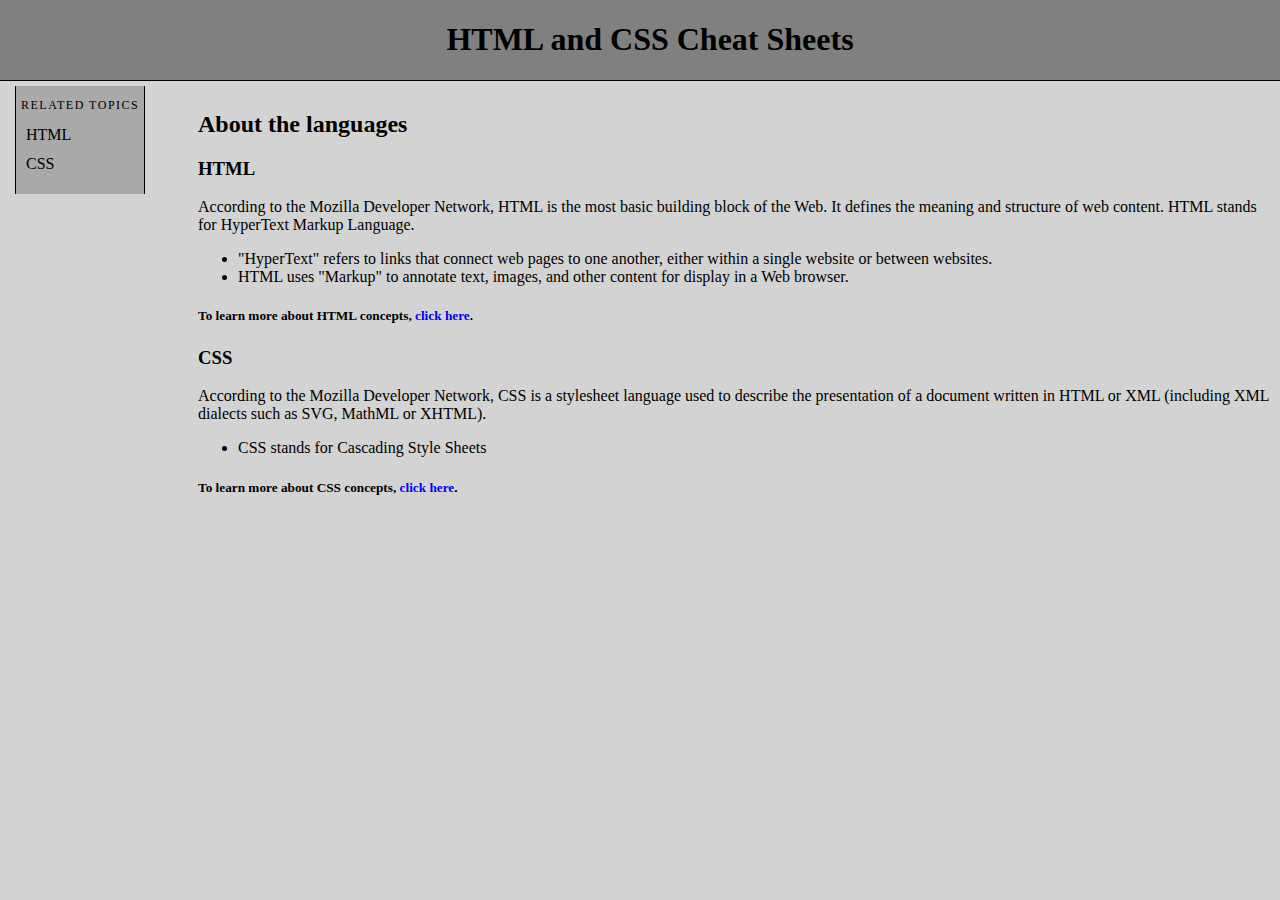
==== index.html @ eb132984 "Added Initial Files" ====
<!DOCTYPE html>
<html lang="en">
<head>
    <meta charset="UTF-8">
    <meta http-equiv="X-UA-Compatible" content="IE=edge">
    <meta name="viewport" content="width=device-width, initial-scale=1.0">
    <link rel="stylesheet" href="resources\styles.css">
    <title>Web Dev Cheat Sheet</title>
</head>
<body>
    <header>
        <h1>HTML and CSS Cheat Sheets</h1>
    </header>
    <nav>
        <h2>Related Topics</h2>
        <ul>
            <li><a href="html.html">HTML</a></li>
            <li><a href="css.html">CSS</a></li>

        </ul>
    </nav>
    <section>
        <h2>About the languages</h2>
        <article id="HTML">
            <h3>HTML</h3>
            <p>According to the Mozilla Developer Network, HTML is the most basic building block of the Web. It defines the meaning and structure of web content.
                HTML stands for HyperText Markup Language.
            </p>
            <ul>
                <li>"HyperText" refers to links that connect web pages to one another, either within a single website or between websites.</li>
                <li>HTML uses "Markup" to annotate text, images, and other content for display in a Web browser.</li>
            </ul>
            <h5>To learn more about HTML concepts, <a href="html.html">click here</a>.</h3>
        </article>

        <article id="CSS">
            <h3>CSS</h3>
            <p>According to the Mozilla Developer Network, CSS  is a stylesheet language used to describe the presentation of a document written in HTML or XML (including XML dialects such as SVG, MathML or XHTML).
            </p>
            <ul>
                <li>CSS stands for Cascading Style Sheets</li>
            </ul>
            <h5>To learn more about CSS concepts, <a href="css.html">click here</a>.</h3>
        </article>
    </section>
</body>
</html>
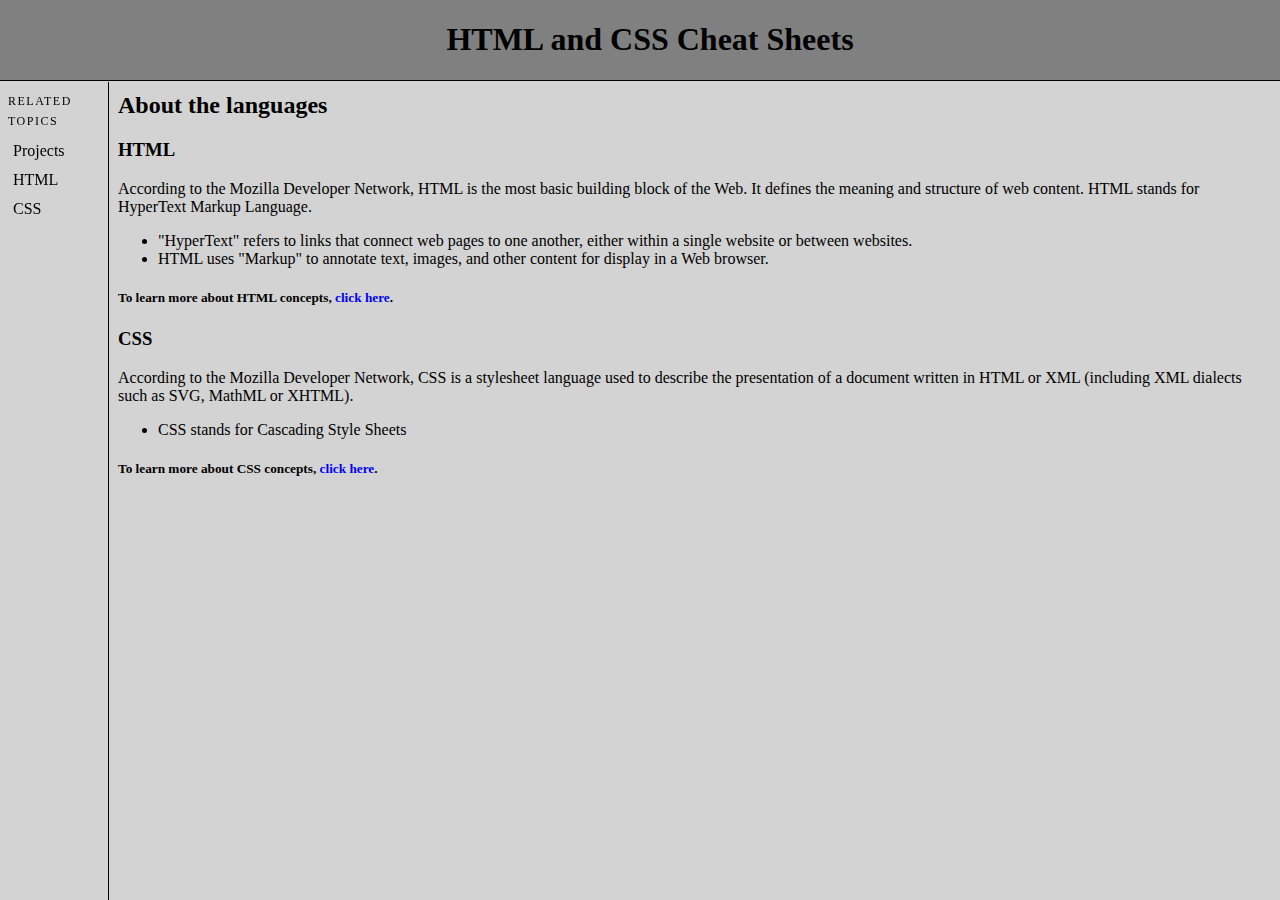
==== commit b2336589: "Added HTML essential tags. Added Project tabs. Added side bar and main content." ====
--- a/index.html
+++ b/index.html
@@ -11,37 +11,44 @@
     <header>
         <h1>HTML and CSS Cheat Sheets</h1>
     </header>
-    <nav>
+    <nav id="sidebar-navigation">
         <h2>Related Topics</h2>
         <ul>
+            <li><a href="projects.html">Projects</a></li>
             <li><a href="html.html">HTML</a></li>
             <li><a href="css.html">CSS</a></li>
 
         </ul>
     </nav>
-    <section>
-        <h2>About the languages</h2>
-        <article id="HTML">
-            <h3>HTML</h3>
-            <p>According to the Mozilla Developer Network, HTML is the most basic building block of the Web. It defines the meaning and structure of web content.
-                HTML stands for HyperText Markup Language.
-            </p>
-            <ul>
-                <li>"HyperText" refers to links that connect web pages to one another, either within a single website or between websites.</li>
-                <li>HTML uses "Markup" to annotate text, images, and other content for display in a Web browser.</li>
-            </ul>
-            <h5>To learn more about HTML concepts, <a href="html.html">click here</a>.</h3>
-        </article>
+    <main>
+        <section>
+            <h2>About the languages</h2>
+            <article id="HTML">
+                <h3>HTML</h3>
+                <p>According to the Mozilla Developer Network, HTML is the most basic building block of the Web. It defines the meaning and structure of web content.
+                    HTML stands for HyperText Markup Language.
+                </p>
+                <ul>
+                    <li>"HyperText" refers to links that connect web pages to one another, either within a single website or between websites.</li>
+                    <li>HTML uses "Markup" to annotate text, images, and other content for display in a Web browser.</li>
+                </ul>
+                <h5>To learn more about HTML concepts, <a href="html.html">click here</a>.</h3>
+            </article>
+    
+            <article id="CSS">
+                <h3>CSS</h3>
+                <p>According to the Mozilla Developer Network, CSS  is a stylesheet language used to describe the presentation of a document written in HTML or XML (including XML dialects such as SVG, MathML or XHTML).
+                </p>
+                <ul>
+                    <li>CSS stands for Cascading Style Sheets</li>
+                </ul>
+                <h5>To learn more about CSS concepts, <a href="css.html">click here</a>.</h3>
+            </article>
+        </section>
+    </main>
+ 
+</body>
+<footer>
 
-        <article id="CSS">
-            <h3>CSS</h3>
-            <p>According to the Mozilla Developer Network, CSS  is a stylesheet language used to describe the presentation of a document written in HTML or XML (including XML dialects such as SVG, MathML or XHTML).
-            </p>
-            <ul>
-                <li>CSS stands for Cascading Style Sheets</li>
-            </ul>
-            <h5>To learn more about CSS concepts, <a href="css.html">click here</a>.</h3>
-        </article>
-    </section>
-</body>
+</footer>
 </html>
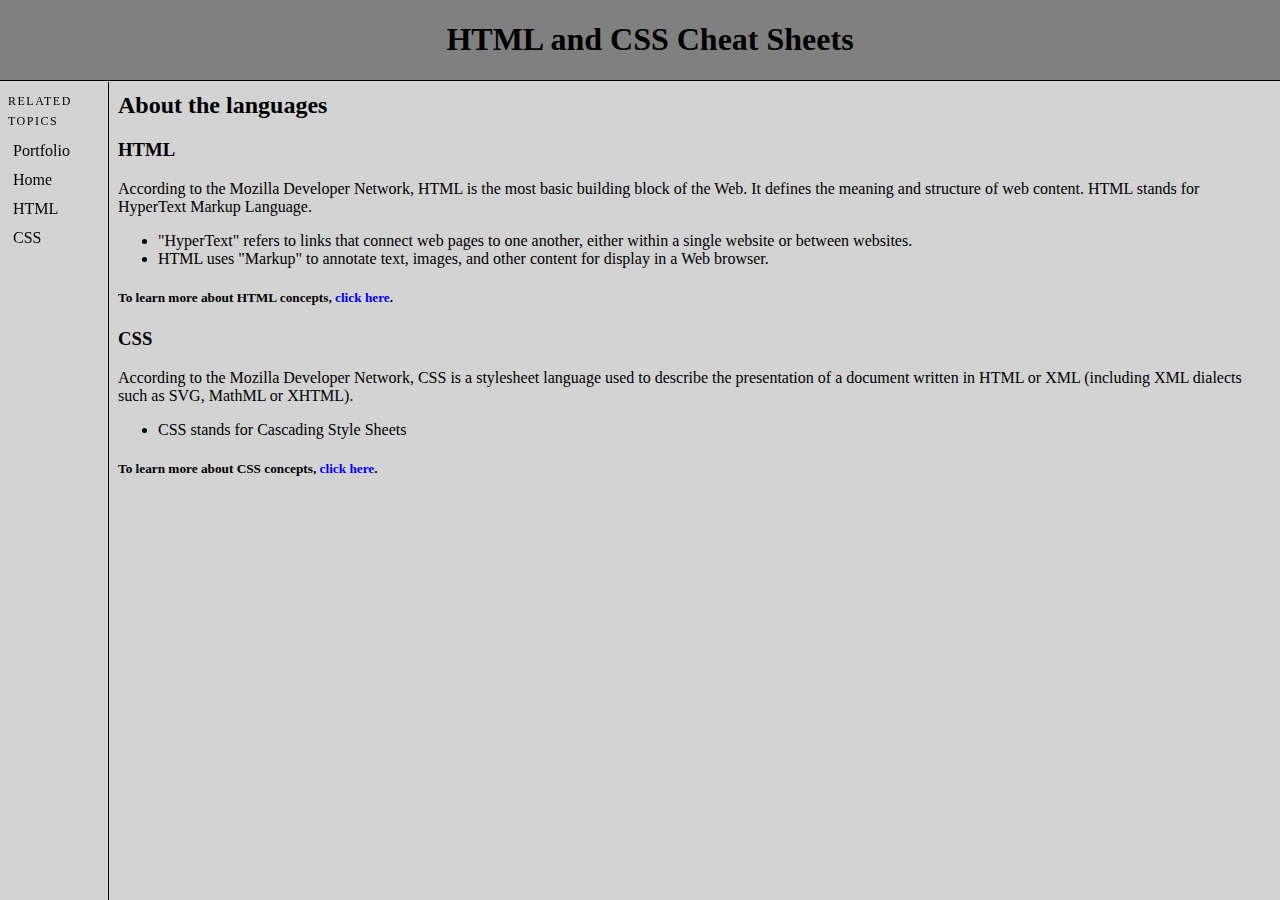
==== commit edfa9fba: "Moved projects to Portfolio" ====
--- a/index.html
+++ b/index.html
@@ -14,7 +14,8 @@
     <nav id="sidebar-navigation">
         <h2>Related Topics</h2>
         <ul>
-            <li><a href="projects.html">Projects</a></li>
+            <li><a href="https://ricardocarva.github.io/first-portfolio/">Portfolio</a></li>
+            <li><a href="index.html">Home</a></li>
             <li><a href="html.html">HTML</a></li>
             <li><a href="css.html">CSS</a></li>
 
